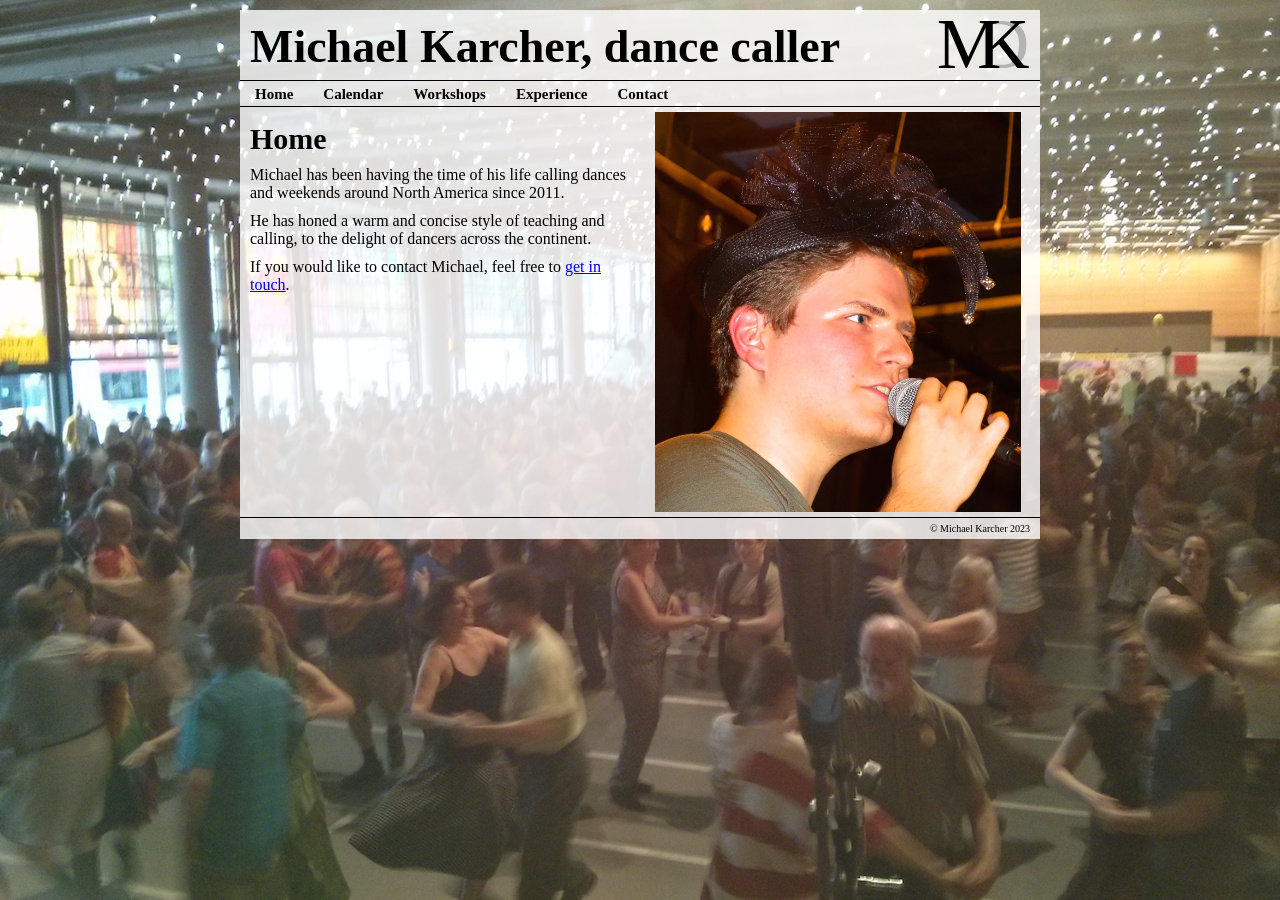
==== index.html @ 9a170bdf "Initial commit" ====
<!DOCTYPE html>
<html lang="en-US">
<head>
    <meta charset="UTF-8" />
    <title>Michael Karcher, dance caller</title>
    <link rel="stylesheet" href="style.css" />
    <link rel="icon" href="MDKLogo16x16.png" sizes="16x16" type="image/png" />
    <link rel="icon" href="MDKLogo32x32.png" sizes="32x32" type="image/png" />
</head>
<body>
<div id="sub_body">
    <div id="placard">
        <h1>Michael Karcher, dance caller</h1>
        <img id="placard_logo" src="MDK%20Logo.svg">
    </div><!--placard-->
    
    <div id="menu">
        <ul id="menu_list">
            <li><a href="index.html">Home</a></li>
            <li><a href="calendar.html">Calendar</a></li>
            <li><a href="workshops.html">Workshops</a></li>
            <li><a href="experience.html">Experience</a></li>
            <li><a href="contact.html">Contact</a></li>
        </ul>
    </div><!--menu-->
    
    <div id="content">
        <div id="content_home">
            <h2 id="content_title">Home</h2>
            <p>Michael has been having the time of his life calling dances and weekends around North America since 2011.</p>
            <p>He has honed a warm and concise style of teaching and calling, to the delight of dancers across the continent.</p>
            <p>If you would like to contact Michael, feel free to <a href="contact.html">get in touch</a>.</p>
        </div><!--content_calendar-->
        <div id="content_photo">
            <img id="photo" src="CallingInHat_cropped.jpg">
        </div><!--calendar-->
    </div><!--content-->
    
    <div id="footer">
        <p id="copyright">© Michael Karcher 2023</p>
    </div><!--footer-->
</div><!--sub_body-->

</body>
</html>
---- style.css ----
* {
    margin: 0;
    padding: 0;
}

div {
    
}

body {
    background-image: url(Folklife2015.jpg);
    background-repeat: no-repeat;
    background-attachment: fixed;
    background-size: cover;
    font-family: "Times New Roman";
}

a {
    
}

h1 {
    font-size: 40px;
}

h2 {
    font-size: 20px;
}

p {
    font-size: 16px;
}

#sub_body {
    background-color: rgba(255, 255, 255, 0.8);
    width: 800px;
    margin: 10px auto 0 auto;
    /*background: #f8f8f8;*/
}

#placard {
    height: 50px;
    /*margin-bottom: 10px;*/
    padding: 10px 10px;
    /*background: #f0f0f0;*/
}

#placard a {
    color: #000000;
    text-decoration: none;
}

#placard a:hover {
    color: #0000bb;
}

#menu {
    margin-bottom: 0;
    border-top-style: solid;
    border-top-width: 1px;
    border-bottom-style: solid;
    border-bottom-width: 1px;
    /*background: #f2f2f2;*/
}

#menu ul {
    list-style-type: none;
    padding: 0;
    height: 25px;
    font-size: 15px;
    font-weight: bold;
}

#menu ul li {
    float: left;
}

#menu ul #up {
    float: right;
}

#menu ul li a {
    height: 20px;
    display: block;
    padding-top: 5px;
    padding-left: 15px;
    padding-right: 15px;
    color: #000000;
    text-decoration: none;
}

#menu ul li a:hover {
    background-color: #eeeeee;
}

#content {
    padding: 5px 10px 5px 10px;
    overflow: auto;
    /*background: #f0f0f0*/
}

#content_title {
    margin: 10px 0;
    font-size: 30px;
    font-weight: bold;
}

#content p {
    margin: 10px 0 5px;
}

#footer {
    clear:both;
    overflow: auto;
    border-top-style: solid;
    border-top-width: 1px;
    padding: 5px 10px;
}

#footer p {
    font-size: 10px;
}

#copyright {
    float: right;
}

#content_home {
    float: left;
    width: 380px;
}

#content_photo {
    float: right;
    width: 375px;
    height: 400px;
}

#photo {
    max-height:100%;
}

#content_calendar {
    float: left;
    width: 250px;
}

#calendar {
    float: right;
    width: 500px;
    height: 400px;
}

#placard_logo {
    float: right;
}

ol {
    padding-left: 2em
}

.program {
    margin-top: 0.75em;
    margin-bottom: 0.5em;
    padding-top: 0.25em;
    border-top-style: solid;
    border-top-width: 1px;
    border-color: gray;
}

.program ol li {
    margin: 0.2em 0;
}

.workshop {
    margin-top: 0.75em;
    margin-bottom: 0.5em;
    padding-top: 0.25em;
    border-top-style: solid;
    border-top-width: 1px;
    border-color: gray;
}
#placard h1 {
    font-size: 46px;
    float: left;
}

#placard img {
    float: right;
}

.experience_category {
    margin-top: 0.75em;
    margin-bottom: 0.5em;
    padding-top: 0.25em;
    border-top-style: solid;
    border-top-width: 1px;
    border-color: gray;
}

.experience_category ul li {
    margin: 0.35em 0.2em;
    list-style-type: disc;
    list-style-position: inside;
}
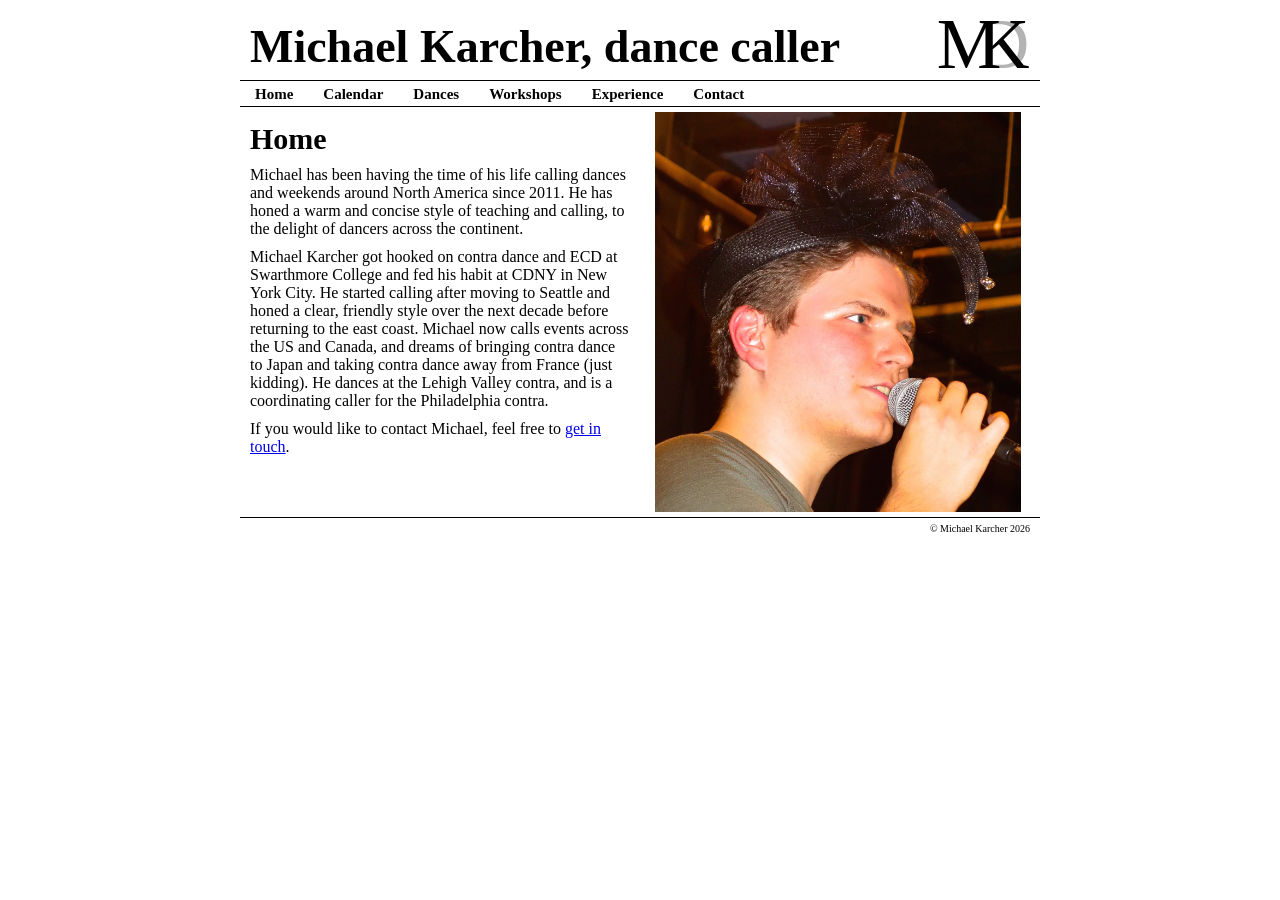
==== commit 8e9e04a8: "Major update, includes new Dances page." ====
--- a/index.html
+++ b/index.html
@@ -18,6 +18,7 @@
         <ul id="menu_list">
             <li><a href="index.html">Home</a></li>
             <li><a href="calendar.html">Calendar</a></li>
+            <li><a href="dances.html">Dances</a></li>
             <li><a href="workshops.html">Workshops</a></li>
             <li><a href="experience.html">Experience</a></li>
             <li><a href="contact.html">Contact</a></li>
@@ -27,8 +28,14 @@
     <div id="content">
         <div id="content_home">
             <h2 id="content_title">Home</h2>
-            <p>Michael has been having the time of his life calling dances and weekends around North America since 2011.</p>
-            <p>He has honed a warm and concise style of teaching and calling, to the delight of dancers across the continent.</p>
+            <p>Michael has been having the time of his life calling dances and weekends around North America since 2011.
+                He has honed a warm and concise style of teaching and calling, to the delight of dancers across the
+                continent.</p>
+            <p>Michael Karcher got hooked on contra dance and ECD at Swarthmore College and fed his habit at CDNY in
+                New York City. He started calling after moving to Seattle and honed a clear, friendly style over the
+                next decade before returning to the east coast. Michael now calls events across the US and Canada, and
+                dreams of bringing contra dance to Japan and taking contra dance away from France (just kidding).
+                He dances at the Lehigh Valley contra, and is a coordinating caller for the Philadelphia contra.</p>
             <p>If you would like to contact Michael, feel free to <a href="contact.html">get in touch</a>.</p>
         </div><!--content_calendar-->
         <div id="content_photo">
@@ -37,9 +44,9 @@
     </div><!--content-->
     
     <div id="footer">
-        <p id="copyright">© Michael Karcher 2023</p>
+        <p id="copyright">© Michael Karcher 2026</p>
     </div><!--footer-->
 </div><!--sub_body-->
 
 </body>
-</html>	+</html>
--- a/style.css
+++ b/style.css
@@ -1,205 +1,209 @@
-* {
-    margin: 0;
-    padding: 0;
-}
-
-div {
-    
-}
-
-body {
-    background-image: url(Folklife2015.jpg);
-    background-repeat: no-repeat;
-    background-attachment: fixed;
-    background-size: cover;
-    font-family: "Times New Roman";
-}
-
-a {
-    
-}
-
-h1 {
-    font-size: 40px;
-}
-
-h2 {
-    font-size: 20px;
-}
-
-p {
-    font-size: 16px;
-}
-
-#sub_body {
-    background-color: rgba(255, 255, 255, 0.8);
-    width: 800px;
-    margin: 10px auto 0 auto;
-    /*background: #f8f8f8;*/
-}
-
-#placard {
-    height: 50px;
-    /*margin-bottom: 10px;*/
-    padding: 10px 10px;
-    /*background: #f0f0f0;*/
-}
-
-#placard a {
-    color: #000000;
-    text-decoration: none;
-}
-
-#placard a:hover {
-    color: #0000bb;
-}
-
-#menu {
-    margin-bottom: 0;
-    border-top-style: solid;
-    border-top-width: 1px;
-    border-bottom-style: solid;
-    border-bottom-width: 1px;
-    /*background: #f2f2f2;*/
-}
-
-#menu ul {
-    list-style-type: none;
-    padding: 0;
-    height: 25px;
-    font-size: 15px;
-    font-weight: bold;
-}
-
-#menu ul li {
-    float: left;
-}
-
-#menu ul #up {
-    float: right;
-}
-
-#menu ul li a {
-    height: 20px;
-    display: block;
-    padding-top: 5px;
-    padding-left: 15px;
-    padding-right: 15px;
-    color: #000000;
-    text-decoration: none;
-}
-
-#menu ul li a:hover {
-    background-color: #eeeeee;
-}
-
-#content {
-    padding: 5px 10px 5px 10px;
-    overflow: auto;
-    /*background: #f0f0f0*/
-}
-
-#content_title {
-    margin: 10px 0;
-    font-size: 30px;
-    font-weight: bold;
-}
-
-#content p {
-    margin: 10px 0 5px;
-}
-
-#footer {
-    clear:both;
-    overflow: auto;
-    border-top-style: solid;
-    border-top-width: 1px;
-    padding: 5px 10px;
-}
-
-#footer p {
-    font-size: 10px;
-}
-
-#copyright {
-    float: right;
-}
-
-#content_home {
-    float: left;
-    width: 380px;
-}
-
-#content_photo {
-    float: right;
-    width: 375px;
-    height: 400px;
-}
-
-#photo {
-    max-height:100%;
-}
-
-#content_calendar {
-    float: left;
-    width: 250px;
-}
-
-#calendar {
-    float: right;
-    width: 500px;
-    height: 400px;
-}
-
-#placard_logo {
-    float: right;
-}
-
-ol {
-    padding-left: 2em
-}
-
-.program {
-    margin-top: 0.75em;
-    margin-bottom: 0.5em;
-    padding-top: 0.25em;
-    border-top-style: solid;
-    border-top-width: 1px;
-    border-color: gray;
-}
-
-.program ol li {
-    margin: 0.2em 0;
-}
-
-.workshop {
-    margin-top: 0.75em;
-    margin-bottom: 0.5em;
-    padding-top: 0.25em;
-    border-top-style: solid;
-    border-top-width: 1px;
-    border-color: gray;
-}
-#placard h1 {
-    font-size: 46px;
-    float: left;
-}
-
-#placard img {
-    float: right;
-}
-
-.experience_category {
-    margin-top: 0.75em;
-    margin-bottom: 0.5em;
-    padding-top: 0.25em;
-    border-top-style: solid;
-    border-top-width: 1px;
-    border-color: gray;
-}
-
-.experience_category ul li {
-    margin: 0.35em 0.2em;
-    list-style-type: disc;
-    list-style-position: inside;
-}+* {
+    margin: 0;
+    padding: 0;
+}
+
+body {
+    /*background-image: url(Folklife2015.jpg);*/
+    background-repeat: no-repeat;
+    background-attachment: fixed;
+    background-size: cover;
+    font-family: "Times New Roman";
+}
+
+h1 {
+    font-size: 40px;
+}
+
+h2 {
+    font-size: 20px;
+}
+
+p {
+    font-size: 16px;
+}
+
+#calendar iframe {
+    border: 0;
+}
+
+#sub_body {
+    background-color: rgba(255, 255, 255, 0.8);
+    width: 800px;
+    margin: 10px auto 0 auto;
+    /*background: #f8f8f8;*/
+}
+
+#placard {
+    height: 50px;
+    /*margin-bottom: 10px;*/
+    padding: 10px 10px;
+    /*background: #f0f0f0;*/
+}
+
+#placard a {
+    color: #000000;
+    text-decoration: none;
+}
+
+#placard a:hover {
+    color: #0000bb;
+}
+
+#menu {
+    margin-bottom: 0;
+    border-top-style: solid;
+    border-top-width: 1px;
+    border-bottom-style: solid;
+    border-bottom-width: 1px;
+    /*background: #f2f2f2;*/
+}
+
+#menu ul {
+    list-style-type: none;
+    padding: 0;
+    height: 25px;
+    font-size: 15px;
+    font-weight: bold;
+}
+
+#menu ul li {
+    float: left;
+}
+
+#menu ul #up {
+    float: right;
+}
+
+#menu ul li a {
+    height: 20px;
+    display: block;
+    padding-top: 5px;
+    padding-left: 15px;
+    padding-right: 15px;
+    color: #000000;
+    text-decoration: none;
+}
+
+#menu ul li a:hover {
+    background-color: #eeeeee;
+}
+
+#content {
+    padding: 5px 10px 5px 10px;
+    overflow: auto;
+    /*background: #f0f0f0*/
+}
+
+#content_title {
+    margin: 10px 0;
+    font-size: 30px;
+    font-weight: bold;
+}
+
+#content p {
+    margin: 10px 0 5px;
+}
+
+#footer {
+    clear:both;
+    overflow: auto;
+    border-top-style: solid;
+    border-top-width: 1px;
+    padding: 5px 10px;
+}
+
+#footer p {
+    font-size: 10px;
+}
+
+#copyright {
+    float: right;
+}
+
+#content_home {
+    float: left;
+    width: 380px;
+}
+
+#content_photo {
+    float: right;
+    width: 375px;
+    height: 400px;
+}
+
+#photo {
+    max-height:100%;
+}
+
+#content_calendar {
+    float: left;
+    width: 250px;
+}
+
+#calendar {
+    float: right;
+    width: 500px;
+    height: 400px;
+}
+
+#placard_logo {
+    float: right;
+}
+
+ol {
+    padding-left: 2em
+}
+
+.no-scroll {
+    overflow: hidden;
+}
+
+.program {
+    margin-top: 0.75em;
+    margin-bottom: 0.5em;
+    padding-top: 0.25em;
+    border-top-style: solid;
+    border-top-width: 1px;
+    border-color: gray;
+}
+
+.program ol li {
+    margin: 0.2em 0;
+}
+
+.workshop {
+    margin-top: 0.75em;
+    margin-bottom: 0.5em;
+    padding-top: 0.25em;
+    border-top-style: solid;
+    border-top-width: 1px;
+    border-color: gray;
+}
+#placard h1 {
+    font-size: 46px;
+    float: left;
+}
+
+#placard img {
+    float: right;
+}
+
+.experience_category {
+    margin-top: 0.75em;
+    margin-bottom: 0.5em;
+    padding-top: 0.25em;
+    border-top-style: solid;
+    border-top-width: 1px;
+    border-color: gray;
+}
+
+.experience_category ul li {
+    margin: 0.35em 0.2em;
+    list-style-type: disc;
+    list-style-position: inside;
+}
+
+#dances h3 {
+    margin-top: 1.5em;
+}
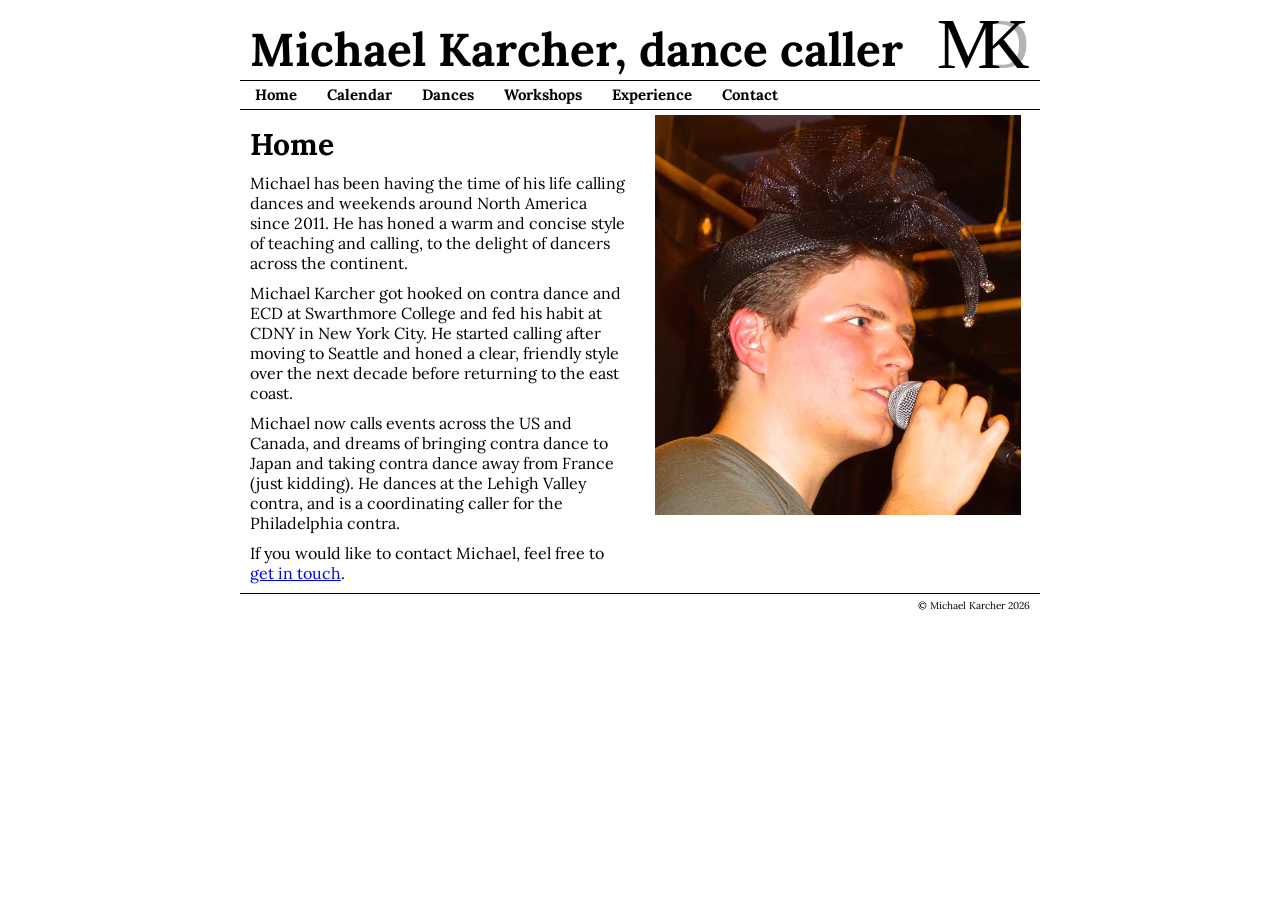
==== commit 62049a9e: "Style revamp and more dances I wrote." ====
--- a/index.html
+++ b/index.html
@@ -1,52 +1,72 @@
-<!DOCTYPE html>
-<html lang="en-US">
-<head>
-    <meta charset="UTF-8" />
-    <title>Michael Karcher, dance caller</title>
-    <link rel="stylesheet" href="style.css" />
-    <link rel="icon" href="MDKLogo16x16.png" sizes="16x16" type="image/png" />
-    <link rel="icon" href="MDKLogo32x32.png" sizes="32x32" type="image/png" />
-</head>
-<body>
-<div id="sub_body">
-    <div id="placard">
-        <h1>Michael Karcher, dance caller</h1>
-        <img id="placard_logo" src="MDK%20Logo.svg">
-    </div><!--placard-->
-    
-    <div id="menu">
-        <ul id="menu_list">
-            <li><a href="index.html">Home</a></li>
-            <li><a href="calendar.html">Calendar</a></li>
-            <li><a href="dances.html">Dances</a></li>
-            <li><a href="workshops.html">Workshops</a></li>
-            <li><a href="experience.html">Experience</a></li>
-            <li><a href="contact.html">Contact</a></li>
-        </ul>
-    </div><!--menu-->
-    
-    <div id="content">
-        <div id="content_home">
-            <h2 id="content_title">Home</h2>
-            <p>Michael has been having the time of his life calling dances and weekends around North America since 2011.
-                He has honed a warm and concise style of teaching and calling, to the delight of dancers across the
-                continent.</p>
-            <p>Michael Karcher got hooked on contra dance and ECD at Swarthmore College and fed his habit at CDNY in
-                New York City. He started calling after moving to Seattle and honed a clear, friendly style over the
-                next decade before returning to the east coast. Michael now calls events across the US and Canada, and
-                dreams of bringing contra dance to Japan and taking contra dance away from France (just kidding).
-                He dances at the Lehigh Valley contra, and is a coordinating caller for the Philadelphia contra.</p>
-            <p>If you would like to contact Michael, feel free to <a href="contact.html">get in touch</a>.</p>
-        </div><!--content_calendar-->
-        <div id="content_photo">
-            <img id="photo" src="CallingInHat_cropped.jpg">
-        </div><!--calendar-->
-    </div><!--content-->
-    
-    <div id="footer">
-        <p id="copyright">© Michael Karcher 2026</p>
-    </div><!--footer-->
-</div><!--sub_body-->
-
-</body>
+<!doctype html>
+<html lang="en-US">
+    <head>
+        <meta charset="UTF-8" />
+        <title>Michael Karcher, dance caller</title>
+        <link rel="preconnect" href="https://fonts.googleapis.com" />
+        <link rel="preconnect" href="https://fonts.gstatic.com" crossorigin />
+        <link
+            href="https://fonts.googleapis.com/css2?family=Lora:ital,wght@0,400..700;1,400..700&display=swap"
+            rel="stylesheet" />
+        <link rel="stylesheet" href="style.css" />
+        <link rel="icon" href="MDKLogo16x16.png" sizes="16x16" type="image/png" />
+        <link rel="icon" href="MDKLogo32x32.png" sizes="32x32" type="image/png" />
+    </head>
+    <body>
+        <div id="sub_body">
+            <div id="placard">
+                <h1>Michael Karcher, dance caller</h1>
+                <img id="placard_logo" src="MDK%20Logo.svg" />
+            </div>
+            <!--placard-->
+
+            <div id="menu">
+                <ul id="menu_list">
+                    <li><a href="index.html">Home</a></li>
+                    <li><a href="calendar.html">Calendar</a></li>
+                    <li><a href="dances.html">Dances</a></li>
+                    <li><a href="workshops.html">Workshops</a></li>
+                    <li><a href="experience.html">Experience</a></li>
+                    <li><a href="contact.html">Contact</a></li>
+                </ul>
+            </div>
+            <!--menu-->
+
+            <div id="content">
+                <div id="content_home">
+                    <h2 id="content_title">Home</h2>
+                    <p>
+                        Michael has been having the time of his life calling dances and weekends around North America
+                        since 2011. He has honed a warm and concise style of teaching and calling, to the delight of
+                        dancers across the continent.
+                    </p>
+
+                    <p>
+                        Michael Karcher got hooked on contra dance and ECD at Swarthmore College and fed his habit at
+                        CDNY in New York City. He started calling after moving to Seattle and honed a clear, friendly
+                        style over the next decade before returning to the east coast.
+                    </p>
+
+                    <p>
+                        Michael now calls events across the US and Canada, and dreams of bringing contra dance to Japan
+                        and taking contra dance away from France (just kidding). He dances at the Lehigh Valley contra,
+                        and is a coordinating caller for the Philadelphia contra.
+                    </p>
+                    <p>If you would like to contact Michael, feel free to <a href="contact.html">get in touch</a>.</p>
+                </div>
+                <!--content_calendar-->
+                <div id="content_photo">
+                    <img id="photo" src="CallingInHat_cropped.jpg" />
+                </div>
+                <!--calendar-->
+            </div>
+            <!--content-->
+
+            <div id="footer">
+                <p id="copyright">© Michael Karcher 2026</p>
+            </div>
+            <!--footer-->
+        </div>
+        <!--sub_body-->
+    </body>
 </html>
--- a/style.css
+++ b/style.css
@@ -8,7 +8,10 @@
     background-repeat: no-repeat;
     background-attachment: fixed;
     background-size: cover;
-    font-family: "Times New Roman";
+    font-family: "Lora", sans-serif;
+    font-optical-sizing: auto;
+    font-weight: 400;
+    font-style: normal;
 }
 
 h1 {
@@ -62,7 +65,7 @@
 #menu ul {
     list-style-type: none;
     padding: 0;
-    height: 25px;
+    height: 28px;
     font-size: 15px;
     font-weight: bold;
 }
@@ -78,7 +81,8 @@
 #menu ul li a {
     height: 20px;
     display: block;
-    padding-top: 5px;
+    padding-top: 4px;
+    padding-bottom: 4px;
     padding-left: 15px;
     padding-right: 15px;
     color: #000000;
@@ -106,7 +110,7 @@
 }
 
 #footer {
-    clear:both;
+    clear: both;
     overflow: auto;
     border-top-style: solid;
     border-top-width: 1px;
@@ -133,7 +137,7 @@
 }
 
 #photo {
-    max-height:100%;
+    max-height: 100%;
 }
 
 #content_calendar {
@@ -152,7 +156,7 @@
 }
 
 ol {
-    padding-left: 2em
+    padding-left: 2em;
 }
 
 .no-scroll {
@@ -180,6 +184,7 @@
     border-top-width: 1px;
     border-color: gray;
 }
+
 #placard h1 {
     font-size: 46px;
     float: left;
@@ -205,5 +210,9 @@
 }
 
 #dances h3 {
-    margin-top: 1.5em;
-}
+    margin-top: 1em;
+    padding-top: 0.75em;
+    border-top-style: solid;
+    border-top-width: 1px;
+    border-color: gray;
+}
